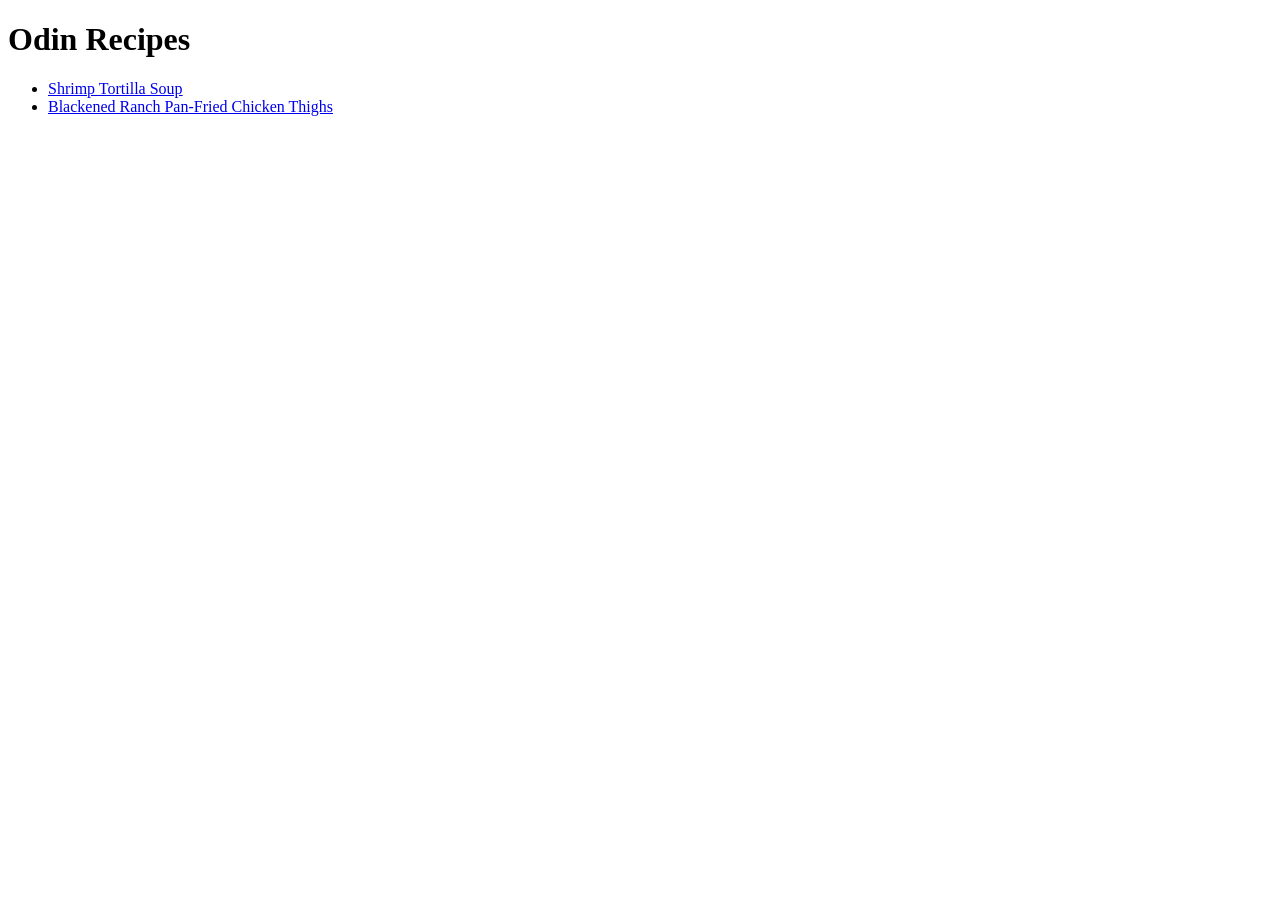
==== index.html @ 911734a4 "Add blackened chicken recipe i've added the blackened ranch pan-fried chicken thighs recipe and adde" ====
<!DOCTYPE html>
<html lang="en">
<head>
    <meta charset="UTF-8">
    <meta name="viewport" content="width=device-width, initial-scale=1.0">
    <title>Odin Recipes | Homepage</title>
</head>
<body>
    <h1>Odin Recipes</h1>
        <ul>
            <li><a href="recipes/shrimp-tortilla-soup.html">Shrimp Tortilla Soup</a></li> 
            <li><a href="recipes/blackened-chicken.html">Blackened Ranch Pan-Fried Chicken Thighs</a></li>
        </ul>   
</body>
</html>
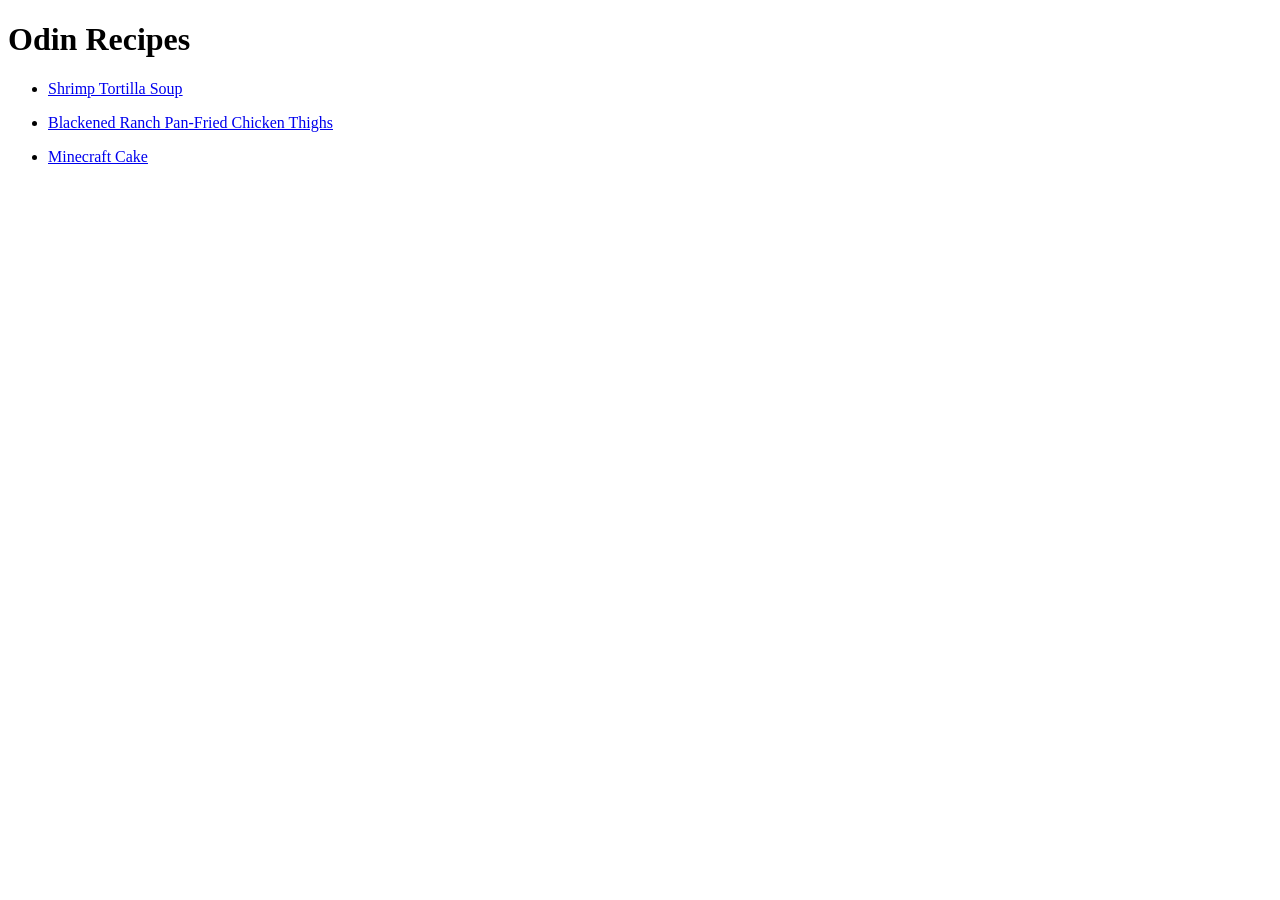
==== commit c3b10832: "Add link to minecraft-cake in index" ====
--- a/index.html
+++ b/index.html
@@ -9,7 +9,10 @@
     <h1>Odin Recipes</h1>
         <ul>
             <li><a href="recipes/shrimp-tortilla-soup.html">Shrimp Tortilla Soup</a></li> 
+                <p></p>
             <li><a href="recipes/blackened-chicken.html">Blackened Ranch Pan-Fried Chicken Thighs</a></li>
+                <p></p>
+            <li><a href="recipes/minecraft-cake.html">Minecraft Cake</a></li>
         </ul>   
 </body>
 </html>
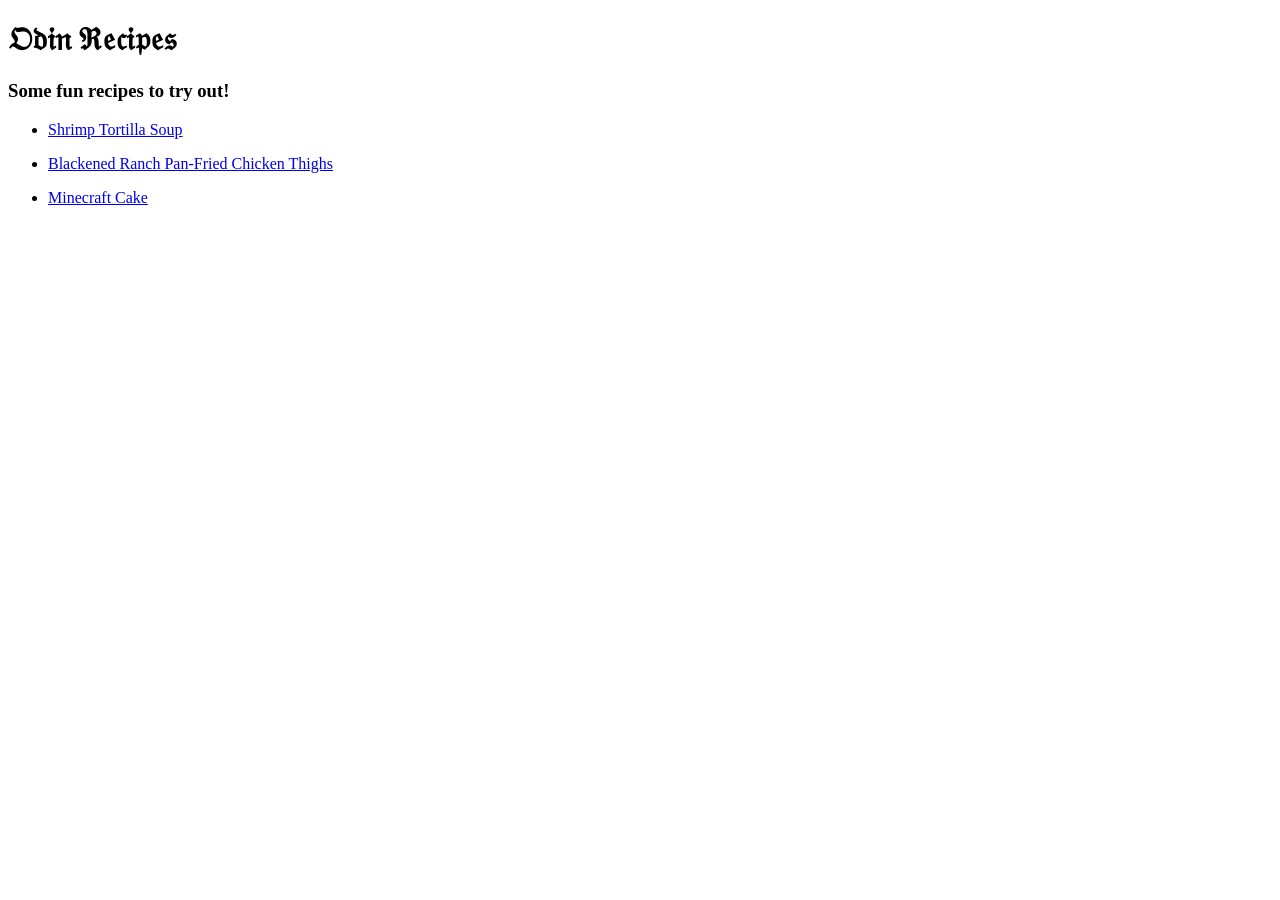
==== commit 4b561543: "Change Odin title to fraktur characters" ====
--- a/index.html
+++ b/index.html
@@ -6,7 +6,8 @@
     <title>Odin Recipes | Homepage</title>
 </head>
 <body>
-    <h1>Odin Recipes</h1>
+    <h1>𝔒𝔡𝔦𝔫 ℜ𝔢𝔠𝔦𝔭𝔢𝔰</h1>
+        <h3>Some fun recipes to try out!</h3>
         <ul>
             <li><a href="recipes/shrimp-tortilla-soup.html">Shrimp Tortilla Soup</a></li> 
                 <p></p>
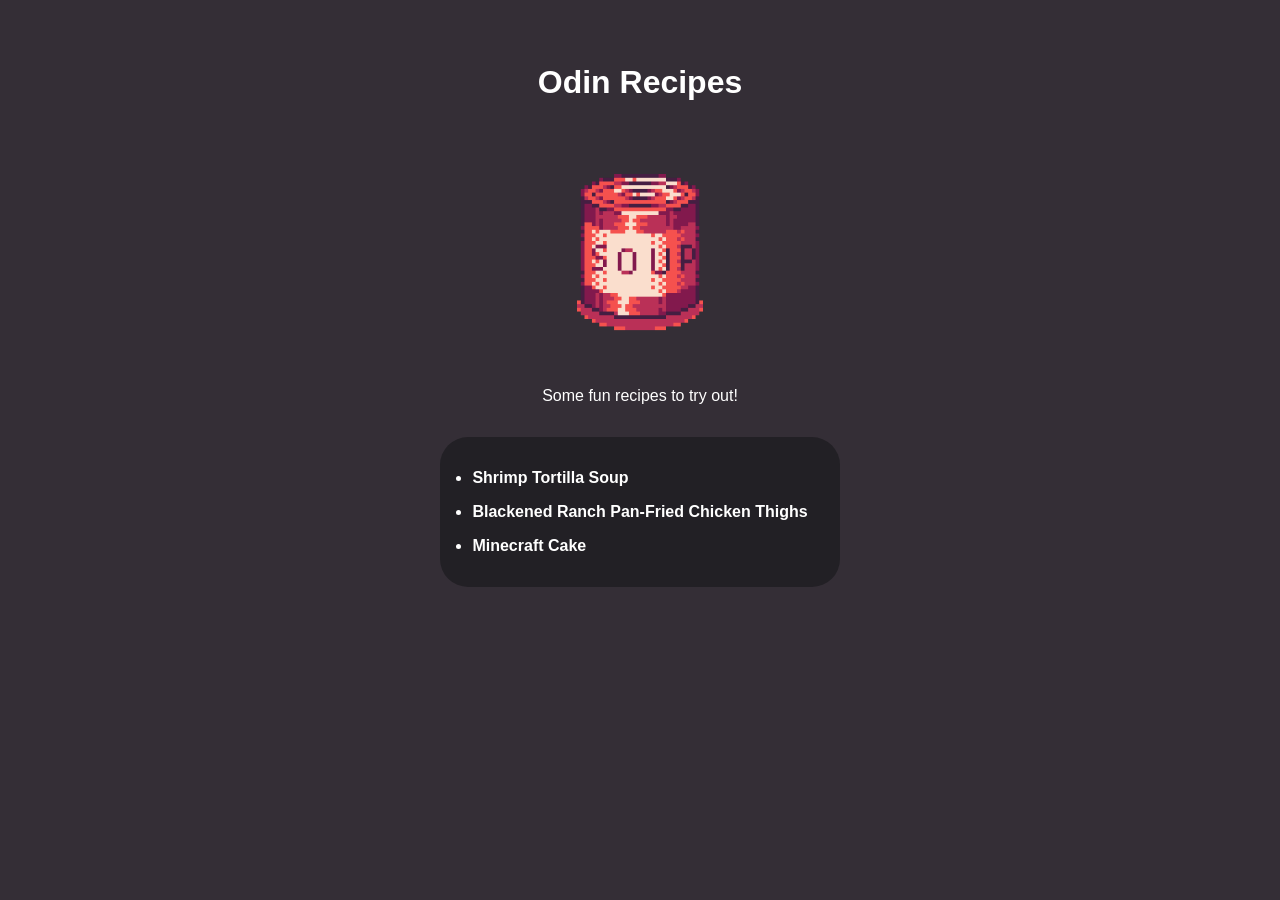
==== commit ef7b0254: "Style homepage" ====
--- a/index.html
+++ b/index.html
@@ -4,16 +4,20 @@
     <meta charset="UTF-8">
     <meta name="viewport" content="width=device-width, initial-scale=1.0">
     <title>Odin Recipes | Homepage</title>
+    <link rel="stylesheet" href="styles.css" />
 </head>
 <body>
-    <h1>𝔒𝔡𝔦𝔫 ℜ𝔢𝔠𝔦𝔭𝔢𝔰</h1>
-        <h3>Some fun recipes to try out!</h3>
-        <ul>
-            <li><a href="recipes/shrimp-tortilla-soup.html">Shrimp Tortilla Soup</a></li> 
+    <h1 class="website-title">Odin Recipes</h1>
+        <img src="image/logo.png" class="logo">
+        <p class="text">Some fun recipes to try out!</p>
+    <div class="box">
+        <ul class=list>
+            <li class="link"><a href="recipes/shrimp-tortilla-soup.html" class="link">Shrimp Tortilla Soup</a></li> 
                 <p></p>
-            <li><a href="recipes/blackened-chicken.html">Blackened Ranch Pan-Fried Chicken Thighs</a></li>
+            <li class="link"><a href="recipes/blackened-chicken.html" class="link">Blackened Ranch Pan-Fried Chicken Thighs</a></li>
                 <p></p>
-            <li><a href="recipes/minecraft-cake.html">Minecraft Cake</a></li>
-        </ul>   
+            <li class="link"><a href="recipes/minecraft-cake.html" class="link">Minecraft Cake</a></li>
+        </ul>
+    </div>   
 </body>
 </html>
--- a/styles.css
+++ b/styles.css
@@ -0,0 +1,47 @@
+* {
+    font-size: 1em;
+    font-family:  Arial, Helvetica, sans-serif
+    
+}
+
+a, u {
+  text-decoration: none;
+}
+
+body {
+    background-color: #342e36;
+}
+.website-title {
+    font-size: 2em;
+    font-weight: bolder;
+    text-align: center;
+    color: #ffffff;
+    margin-top: 2em;
+}
+
+.logo {
+    display:block;
+    width: 200px;
+    margin: auto;
+}
+
+.text {
+    text-align: center;
+    color: #ffffff;
+}
+
+.box {
+    text-align: center;
+}
+
+.list {
+    display: inline-block;
+    background-color: #222025;
+    padding: 2em;
+    text-align: left;
+    font-weight: bold;
+    border-radius: 28px;
+}
+.link {
+    color: #ffffff
+}
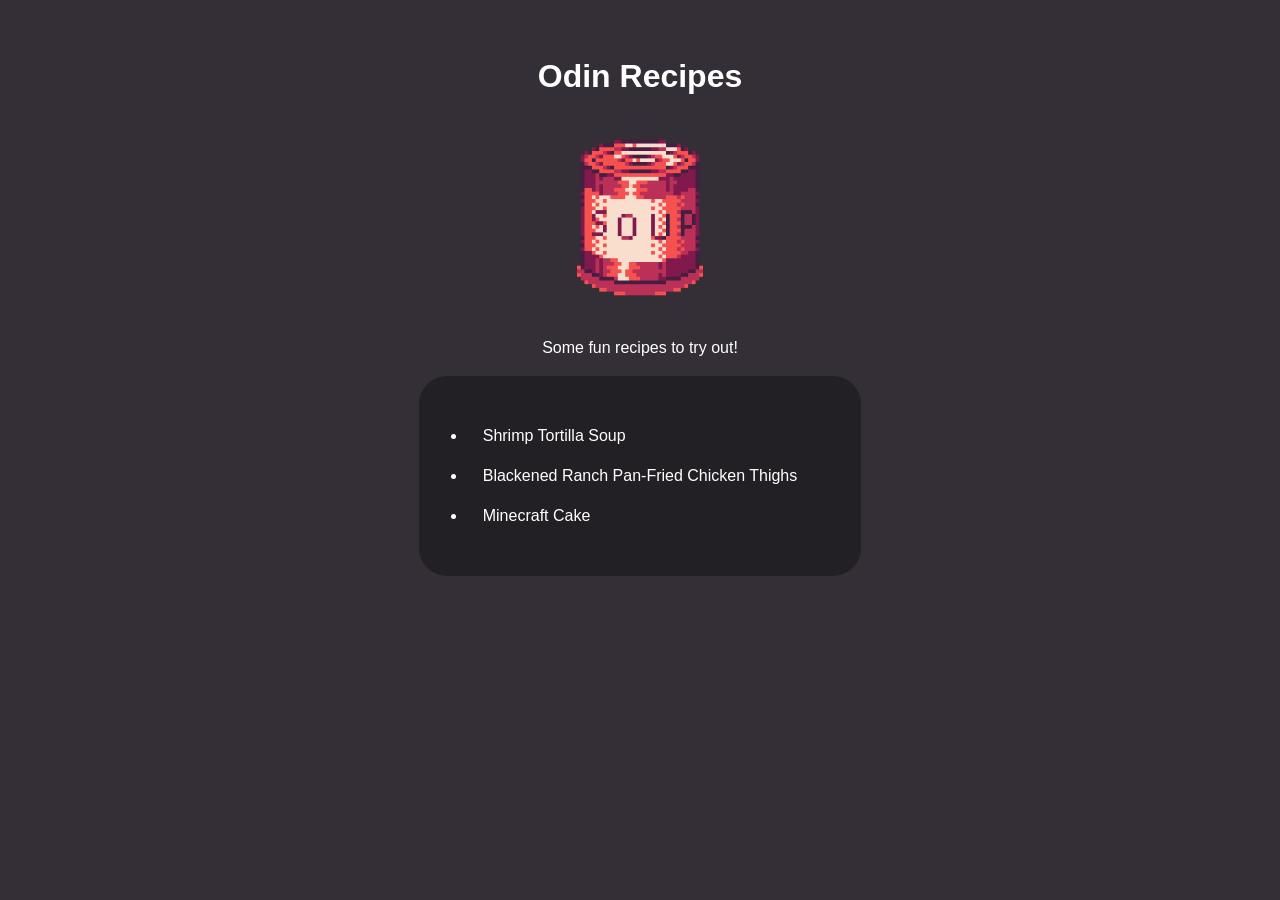
==== commit 095098dd: "Style all other pages" ====
--- a/index.html
+++ b/index.html
@@ -8,9 +8,10 @@
 </head>
 <body>
     <h1 class="website-title">Odin Recipes</h1>
-        <img src="image/logo.png" class="logo">
+        <img src="image/logo.png" alt="A can of soup" class="logo">
         <p class="text">Some fun recipes to try out!</p>
     <div class="box">
+        
         <ul class=list>
             <li class="link"><a href="recipes/shrimp-tortilla-soup.html" class="link">Shrimp Tortilla Soup</a></li> 
                 <p></p>
--- a/styles.css
+++ b/styles.css
@@ -1,11 +1,26 @@
 * {
+    box-sizing: content-box;
+    margin: 0;
+    padding: 0;
     font-size: 1em;
-    font-family:  Arial, Helvetica, sans-serif
+    font-family:  Arial, Helvetica, sans-serif;
+    line-height: 24px;
     
 }
 
 a, u {
   text-decoration: none;
+}
+
+button {
+  background-color: transparent;
+  border: none;
+  margin: 0;
+  padding: 0;
+  text-align: inherit;
+  font: inherit;
+  border-radius: 0;
+  appearance: none; // Just in case we missed anything.
 }
 
 body {
@@ -28,10 +43,13 @@
 .text {
     text-align: center;
     color: #ffffff;
+    margin-bottom: 1em;
 }
 
 .box {
     text-align: center;
+    margin-left: 20em;
+    margin-right: 20em;
 }
 
 .list {
@@ -39,9 +57,57 @@
     background-color: #222025;
     padding: 2em;
     text-align: left;
-    font-weight: bold;
+    font-weight: normal;
+    border-radius: 28px;
+    margin-bottom: 2em;
+}
+.link {
+    color: #ffffff;
+    margin: 1em
+}
+
+.button {
+    background-color: #222025;
+    color: white;
+    border-radius: 28px;
+    display: block;
+    margin: 1em
+}
+
+.buttontext {
+    display: inline-block;
+    color: white;
+    padding: 5px 1em;
+}
+
+.heading {
+    color: white;
+    text-align: center;
+    font-size: 2em;
+    margin: 2em;
+}
+
+.image {
+    display: block;
+    width: 400px;
+    margin: 0 auto;
     border-radius: 28px;
 }
-.link {
-    color: #ffffff
+
+.text2 {
+    color: white;
+    margin: 2em;
+    text-align: center;
+    font-weight: bold;
+}
+
+.text3 {
+    color: white;
+    margin: 2em;
+    text-align: center;
+}
+
+.step {
+    color: white;
+    margin: 1em; 
 }
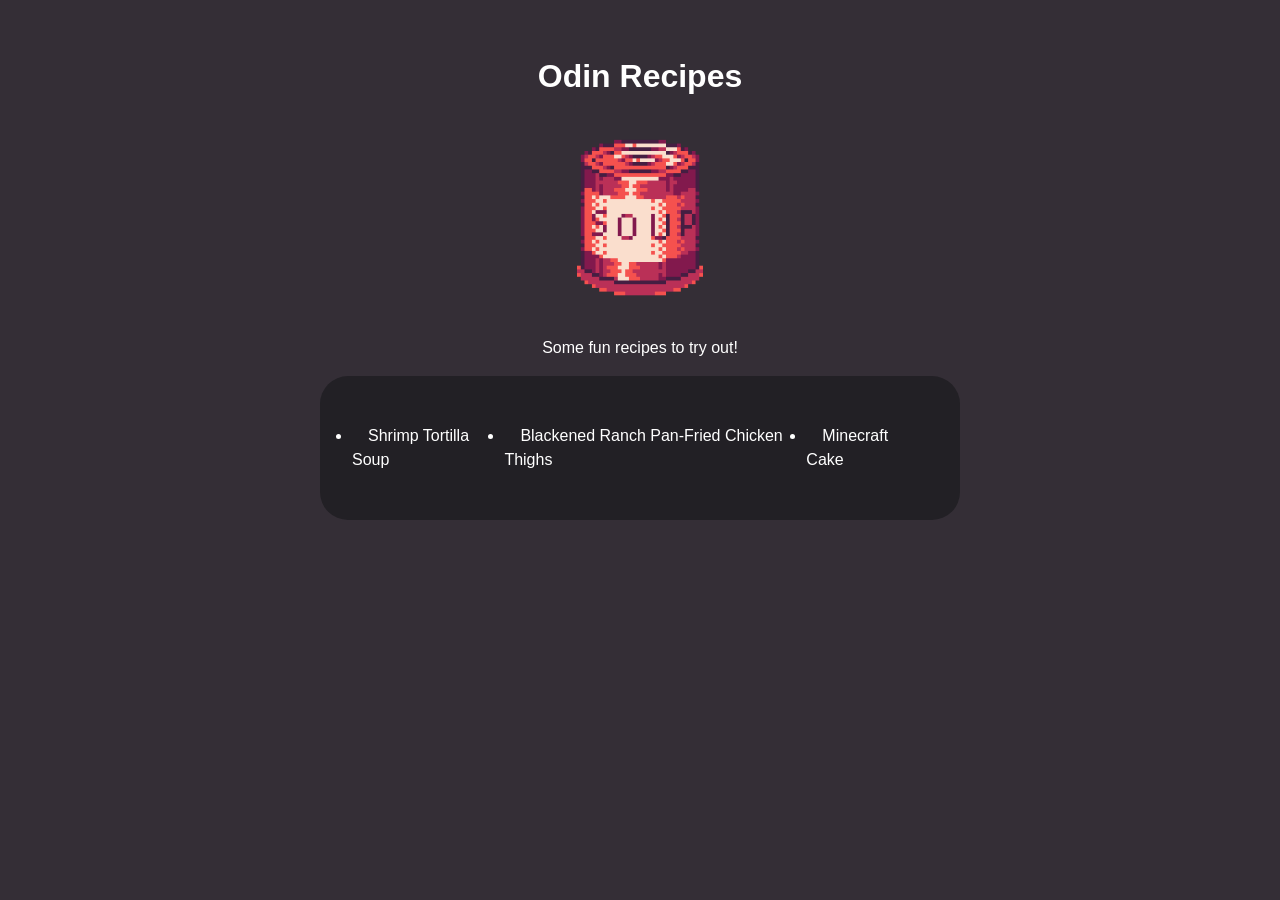
==== commit 440aab2c: "Make homepage list horizontal" ====
--- a/index.html
+++ b/index.html
@@ -12,12 +12,12 @@
         <p class="text">Some fun recipes to try out!</p>
     <div class="box">
         
-        <ul class=list>
-            <li class="link"><a href="recipes/shrimp-tortilla-soup.html" class="link">Shrimp Tortilla Soup</a></li> 
+        <ul class=list2>
+            <li class="link2"><a href="recipes/shrimp-tortilla-soup.html" class="link">Shrimp Tortilla Soup</a></li> 
                 <p></p>
-            <li class="link"><a href="recipes/blackened-chicken.html" class="link">Blackened Ranch Pan-Fried Chicken Thighs</a></li>
+            <li class="link2"><a href="recipes/blackened-chicken.html" class="link">Blackened Ranch Pan-Fried Chicken Thighs</a></li>
                 <p></p>
-            <li class="link"><a href="recipes/minecraft-cake.html" class="link">Minecraft Cake</a></li>
+            <li class="link2"><a href="recipes/minecraft-cake.html" class="link">Minecraft Cake</a></li>
         </ul>
     </div>   
 </body>
--- a/styles.css
+++ b/styles.css
@@ -20,7 +20,7 @@
   text-align: inherit;
   font: inherit;
   border-radius: 0;
-  appearance: none; // Just in case we missed anything.
+  appearance: none;
 }
 
 body {
@@ -61,11 +61,25 @@
     border-radius: 28px;
     margin-bottom: 2em;
 }
+
+.list2 {
+    display: flex;
+    background-color: #222025;
+    padding: 2em;
+    text-align: left;
+    font-weight: normal;
+    border-radius: 28px;
+    margin-bottom: 2em;
+}
+
 .link {
     color: #ffffff;
     margin: 1em
 }
-
+.link2 {
+    color: #ffffff;
+    margin: 1em auto;
+}
 .button {
     background-color: #222025;
     color: white;
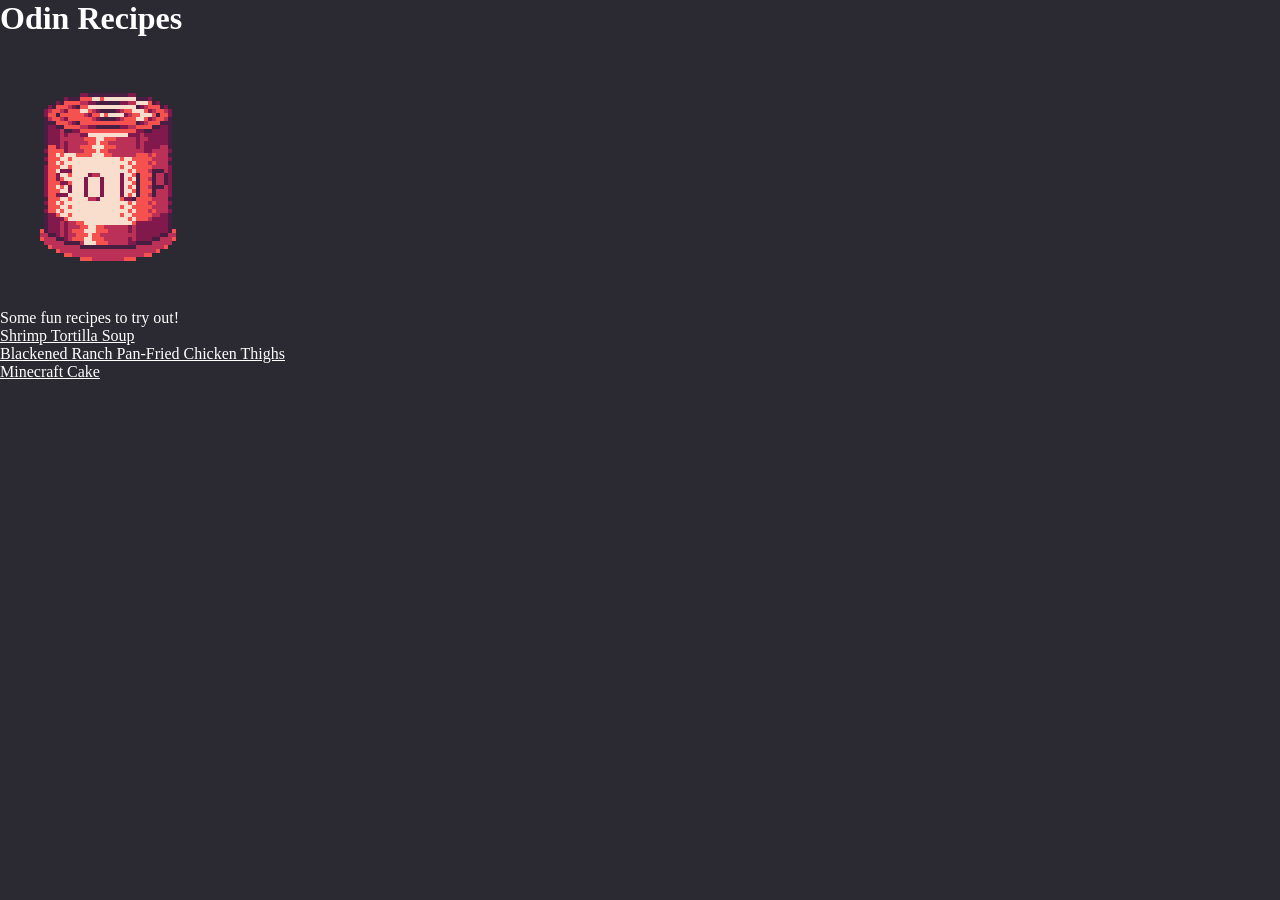
==== commit 6797a36a: "Reset changes to Style" ====
--- a/index.html
+++ b/index.html
@@ -7,18 +7,15 @@
     <link rel="stylesheet" href="styles.css" />
 </head>
 <body>
-    <h1 class="website-title">Odin Recipes</h1>
-        <img src="image/logo.png" alt="A can of soup" class="logo">
-        <p class="text">Some fun recipes to try out!</p>
-    <div class="box">
-        
-        <ul class=list2>
-            <li class="link2"><a href="recipes/shrimp-tortilla-soup.html" class="link">Shrimp Tortilla Soup</a></li> 
+    <h1>Odin Recipes</h1>
+        <img src="image/logo.png" alt="A can of soup">
+        <p>Some fun recipes to try out!</p>
+        <ul>
+            <li><a href="recipes/shrimp-tortilla-soup.html">Shrimp Tortilla Soup</a></li> 
                 <p></p>
-            <li class="link2"><a href="recipes/blackened-chicken.html" class="link">Blackened Ranch Pan-Fried Chicken Thighs</a></li>
+            <li><a href="recipes/blackened-chicken.html">Blackened Ranch Pan-Fried Chicken Thighs</a></li>
                 <p></p>
-            <li class="link2"><a href="recipes/minecraft-cake.html" class="link">Minecraft Cake</a></li>
-        </ul>
-    </div>   
+            <li><a href="recipes/minecraft-cake.html">Minecraft Cake</a></li>
+        </ul>  
 </body>
 </html>
--- a/styles.css
+++ b/styles.css
@@ -2,126 +2,6 @@
     box-sizing: content-box;
     margin: 0;
     padding: 0;
-    font-size: 1em;
-    font-family:  Arial, Helvetica, sans-serif;
-    line-height: 24px;
-    
-}
-
-a, u {
-  text-decoration: none;
-}
-
-button {
-  background-color: transparent;
-  border: none;
-  margin: 0;
-  padding: 0;
-  text-align: inherit;
-  font: inherit;
-  border-radius: 0;
-  appearance: none;
-}
-
-body {
-    background-color: #342e36;
-}
-.website-title {
-    font-size: 2em;
-    font-weight: bolder;
-    text-align: center;
-    color: #ffffff;
-    margin-top: 2em;
-}
-
-.logo {
-    display:block;
-    width: 200px;
-    margin: auto;
-}
-
-.text {
-    text-align: center;
-    color: #ffffff;
-    margin-bottom: 1em;
-}
-
-.box {
-    text-align: center;
-    margin-left: 20em;
-    margin-right: 20em;
-}
-
-.list {
-    display: inline-block;
-    background-color: #222025;
-    padding: 2em;
-    text-align: left;
-    font-weight: normal;
-    border-radius: 28px;
-    margin-bottom: 2em;
-}
-
-.list2 {
-    display: flex;
-    background-color: #222025;
-    padding: 2em;
-    text-align: left;
-    font-weight: normal;
-    border-radius: 28px;
-    margin-bottom: 2em;
-}
-
-.link {
-    color: #ffffff;
-    margin: 1em
-}
-.link2 {
-    color: #ffffff;
-    margin: 1em auto;
-}
-.button {
-    background-color: #222025;
-    color: white;
-    border-radius: 28px;
-    display: block;
-    margin: 1em
-}
-
-.buttontext {
-    display: inline-block;
-    color: white;
-    padding: 5px 1em;
-}
-
-.heading {
-    color: white;
-    text-align: center;
-    font-size: 2em;
-    margin: 2em;
-}
-
-.image {
-    display: block;
-    width: 400px;
-    margin: 0 auto;
-    border-radius: 28px;
-}
-
-.text2 {
-    color: white;
-    margin: 2em;
-    text-align: center;
-    font-weight: bold;
-}
-
-.text3 {
-    color: white;
-    margin: 2em;
-    text-align: center;
-}
-
-.step {
-    color: white;
-    margin: 1em; 
+    background-color: #2b2a33;
+    color: white; 
 }
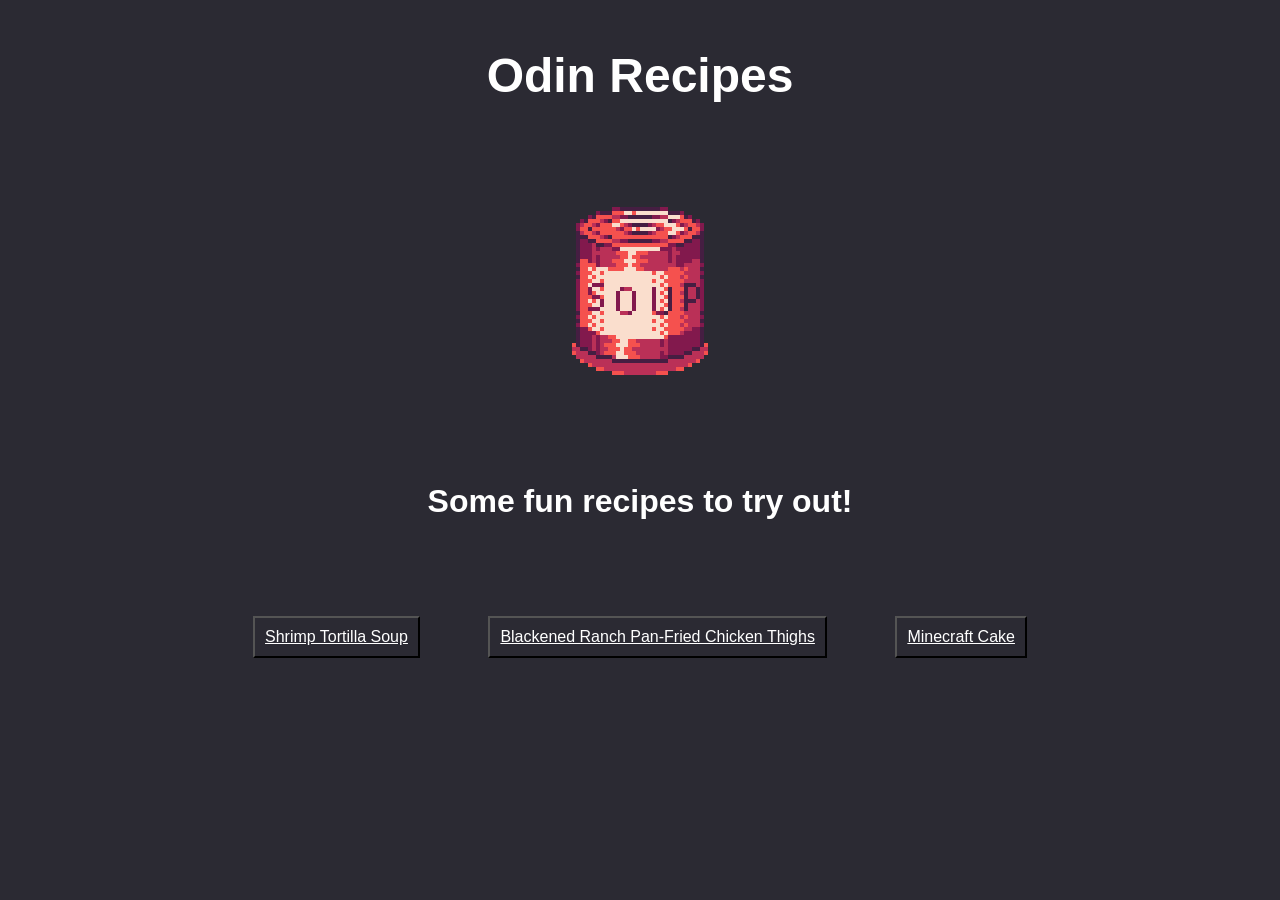
==== commit b2ce65de: "Remake styles.css" ====
--- a/index.html
+++ b/index.html
@@ -7,15 +7,13 @@
     <link rel="stylesheet" href="styles.css" />
 </head>
 <body>
-    <h1>Odin Recipes</h1>
-        <img src="image/logo.png" alt="A can of soup">
-        <p>Some fun recipes to try out!</p>
-        <ul>
-            <li><a href="recipes/shrimp-tortilla-soup.html">Shrimp Tortilla Soup</a></li> 
-                <p></p>
-            <li><a href="recipes/blackened-chicken.html">Blackened Ranch Pan-Fried Chicken Thighs</a></li>
-                <p></p>
-            <li><a href="recipes/minecraft-cake.html">Minecraft Cake</a></li>
+    <h1 class="heading-one" id="logo">Odin Recipes</h1>
+        <img src="image/logo.png" alt="A can of soup" class="image">
+        <h2 class="heading-two">Some fun recipes to try out!</h2>
+        <ul class="link-list">
+            <li class="link"><button><a href="recipes/shrimp-tortilla-soup.html">Shrimp Tortilla Soup</a></button></li>
+            <li class="link"><button><a href="recipes/blackened-chicken.html">Blackened Ranch Pan-Fried Chicken Thighs</a></button></li>
+            <li class="link"><button><a href="recipes/minecraft-cake.html">Minecraft Cake</a></button></li>
         </ul>  
 </body>
 </html>
--- a/styles.css
+++ b/styles.css
@@ -3,5 +3,68 @@
     margin: 0;
     padding: 0;
     background-color: #2b2a33;
-    color: white; 
-}+    color: white;
+    font-family: Tahoma, sans-serif;  
+    font-size: 1em;
+}
+
+button {
+    margin: 1em;
+    padding: 10px;
+}
+
+#logo {
+    margin-top: 1em;
+}
+
+h1 {
+    text-align: center;
+    margin: 1em;
+    font-size: 3em;
+    margin-top: 8px;
+}
+
+h2 {
+    text-align: center;
+    margin: 2em;
+    font-size: 2em;
+}
+
+h3 {
+    text-align: center;
+    margin: 2em;
+    font-size: 2em;
+}
+
+p {
+    text-align: center;
+}
+
+.image {
+    display: block;
+    margin: auto; 
+}
+
+.list {
+    display: block;
+    margin-left: 4em;
+    margin-right: 4em;
+
+}
+
+li {
+    margin: 8px;
+
+}
+
+.link-list {
+    text-align: center;
+}
+
+.link {
+    display: inline-block;
+    text-align: center;
+    margin: 1em;
+}
+
+
